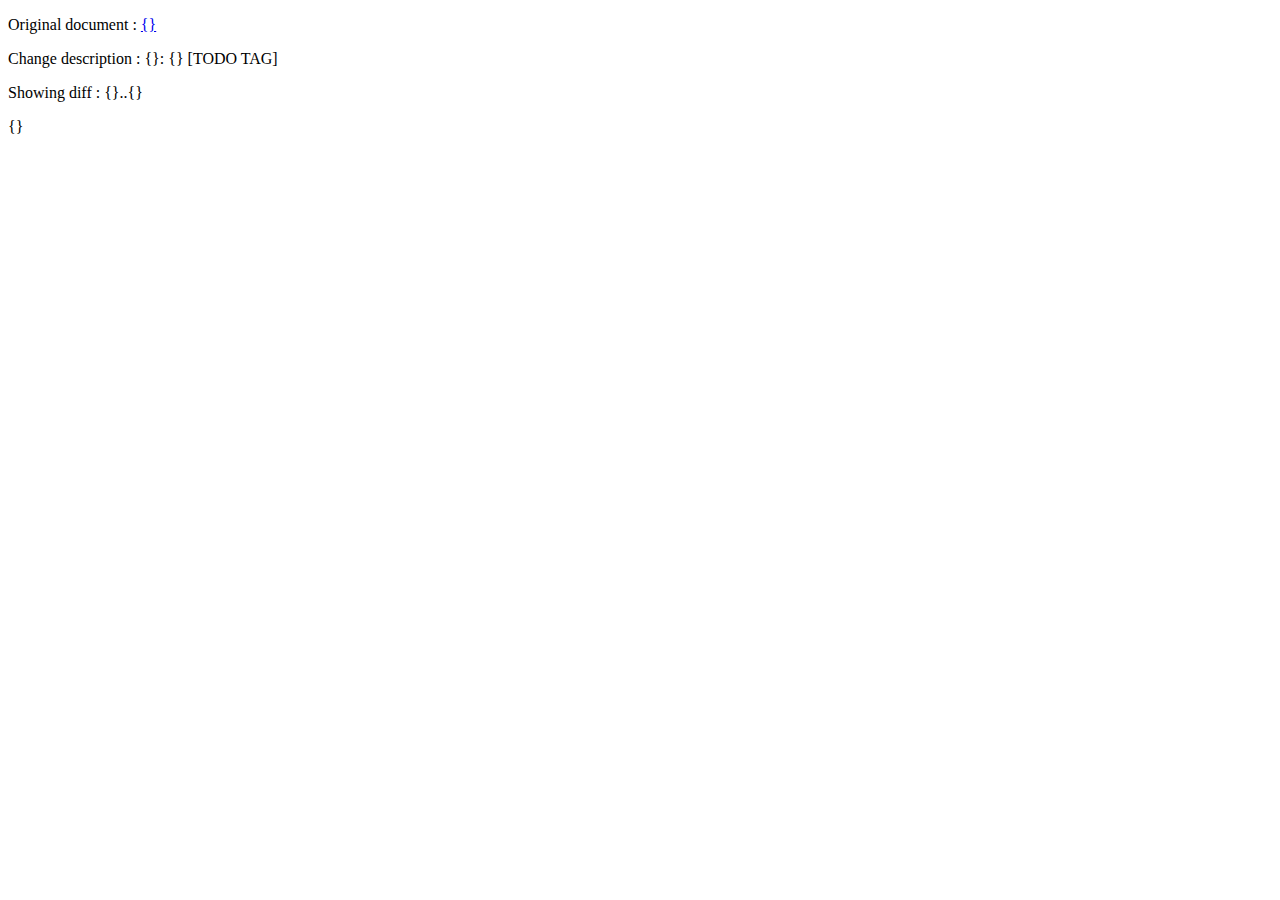
==== server/src/update.html @ c1845f65 "[web] add update page" ====
<!DOCTYPE html>
<html lang="en">

<head>
    <meta http-equiv="content-type" content="text/html; charset=UTF-8">
    <meta charset="utf-8">
    <title>Brexit guidance change explorer</title>
    <meta name="viewport" content="width=device-width,initial-scale=1">
    <meta name="mobile-web-app-capable" content="yes">
    <meta name="apple-mobile-web-app-capable" content="yes">
    <!-- <link rel="manifest" href="/manifest.json"> -->
    <meta name="theme-color" content="#673ab8">
    <link rel="shortcut icon" href="/favicon.ico">
    <link href="/style.css" rel="stylesheet">
</head>

<body>
    <section>
        <header class="commit-info">
            <p>Original document : <a href="{}">{}</a></p>
            <p>Change description : {}: {} [TODO TAG]</p>
            <p>Showing diff : {}..{}</p>
        </header>
        <div class="diff">
            {}
        </div>
    </section>
</body>

</html>
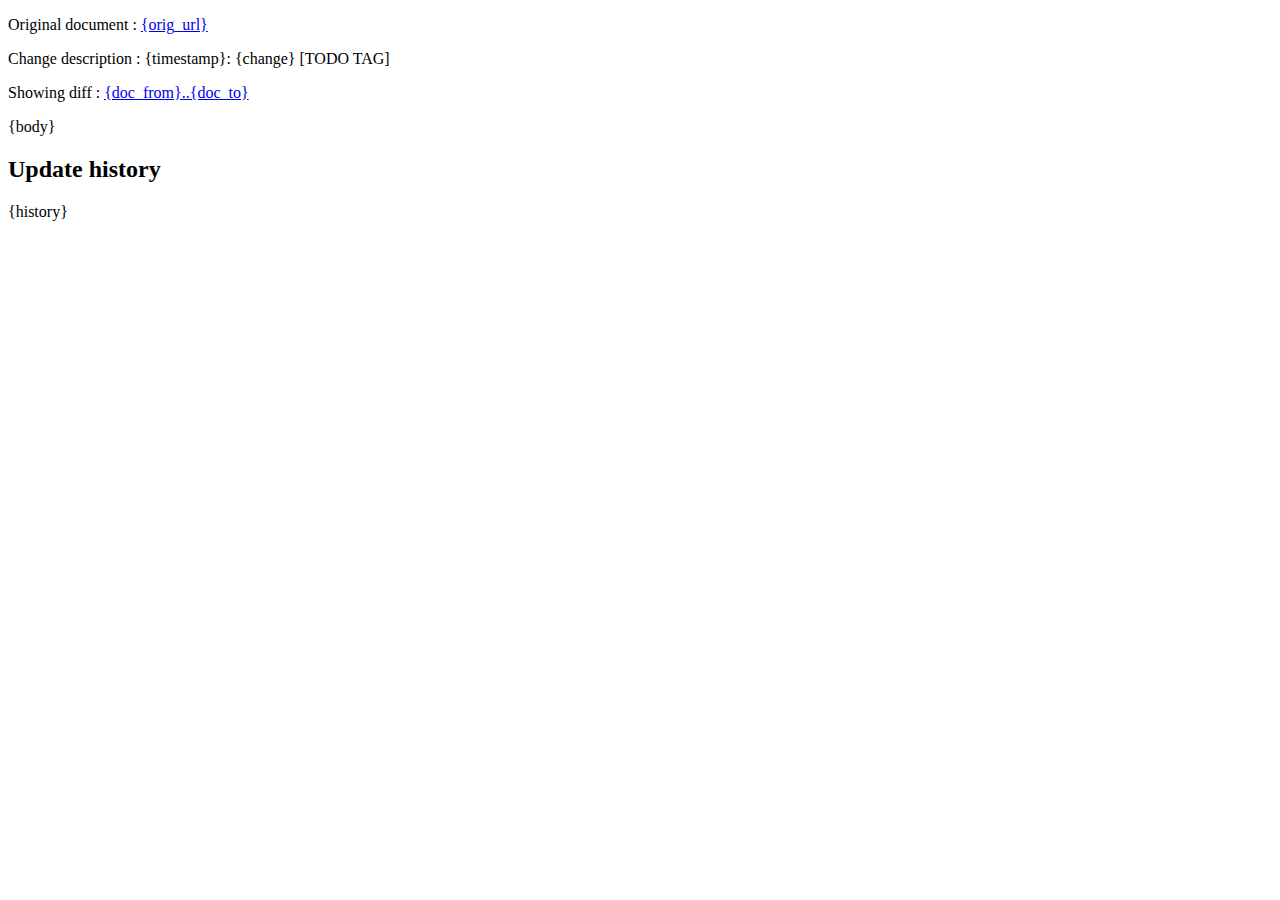
==== commit 53107d28: "[web] Add history listing to updates page" ====
--- a/server/src/update.html
+++ b/server/src/update.html
@@ -17,13 +17,17 @@
 <body>
     <section>
         <header class="commit-info">
-            <p>Original document : <a href="{}">{}</a></p>
-            <p>Change description : {}: {} [TODO TAG]</p>
-            <p>Showing diff : {}..{}</p>
+            <p>Original document : <a href="{orig_url}">{orig_url}</a></p>
+            <p>Change description : {timestamp}: {change} [TODO TAG]</p>
+            <p>Showing diff : <a href="{diff_url}">{doc_from}..{doc_to}</a></p>
         </header>
         <div class="diff">
-            {}
+            {body}
         </div>
+    </section>
+    <section class="commit-log">
+        <h2>Update history</h2>
+        {history}
     </section>
 </body>
 
